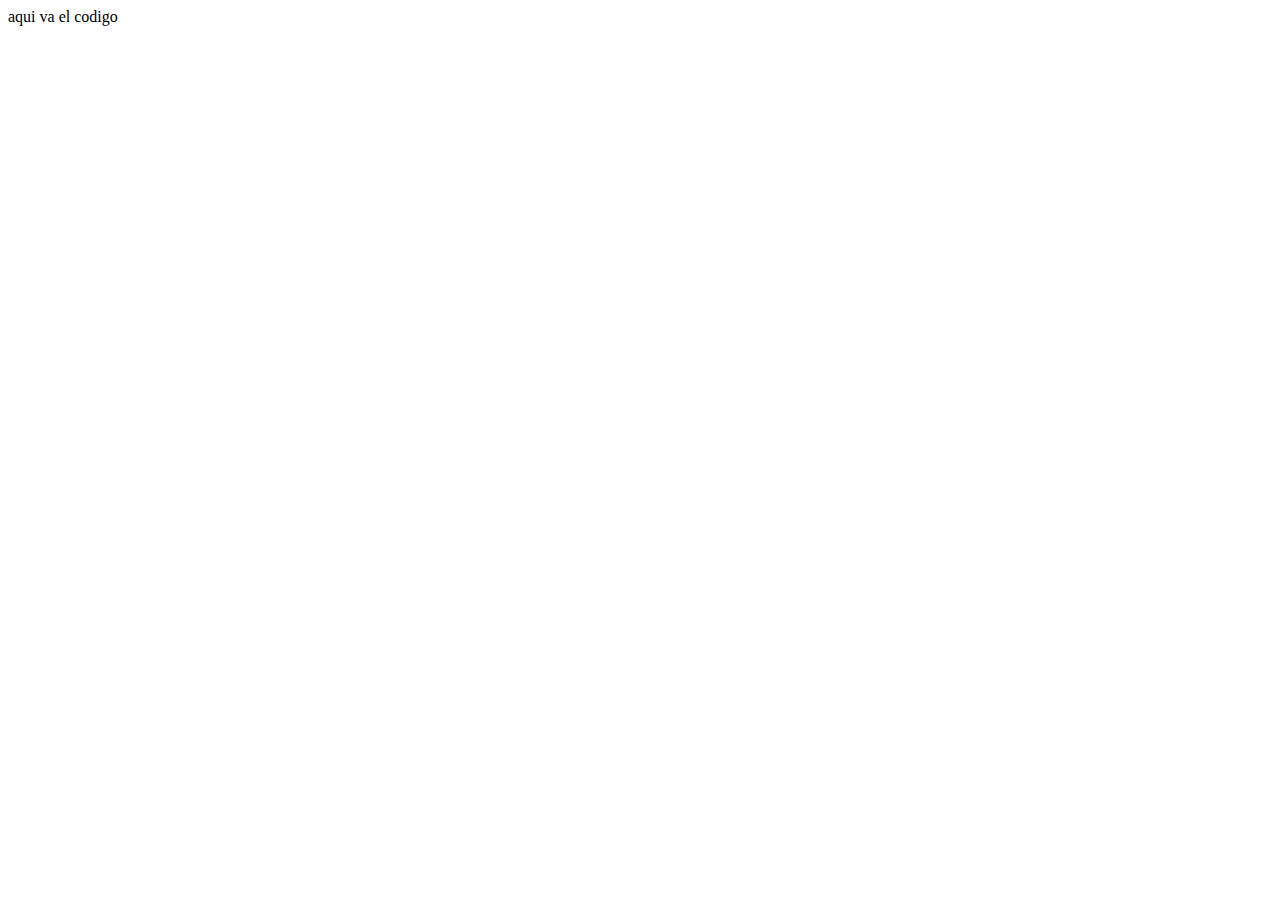
==== 01 Cesar/index.html @ a75551a4 "Cifrado Cesar" ====
<!DOCTYPE html>
<html lang="en">
<head>
    <meta charset="UTF-8">
    <meta http-equiv="X-UA-Compatible" content="IE=edge">
    <meta name="viewport" content="width=device-width, initial-scale=1.0">
    <title>Document</title>
</head>
<body>
    aqui va el codigo
</body>
</html>
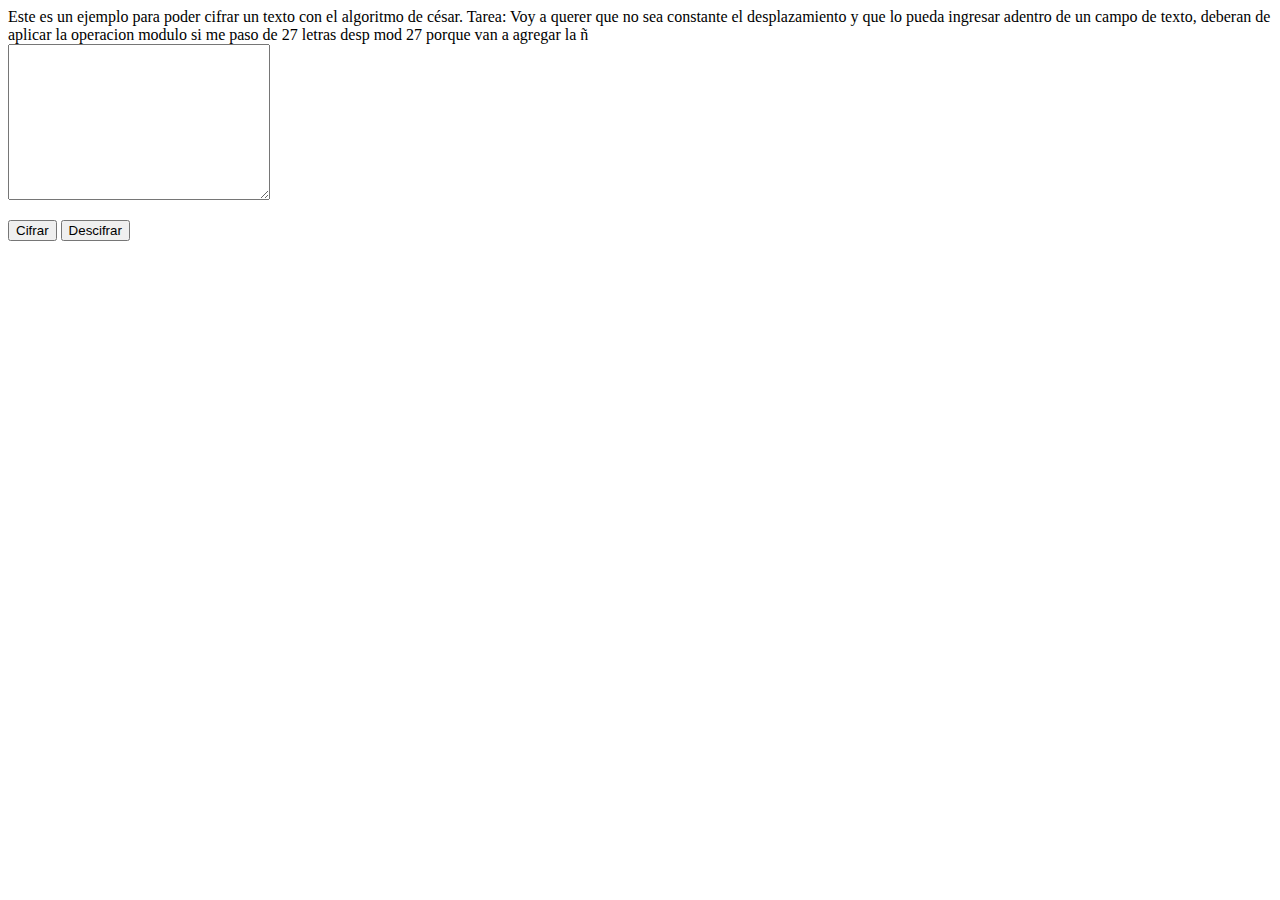
==== commit fe075341: "html algoritmo Cesar" ====
--- a/01 Cesar/index.html
+++ b/01 Cesar/index.html
@@ -4,9 +4,28 @@
     <meta charset="UTF-8">
     <meta http-equiv="X-UA-Compatible" content="IE=edge">
     <meta name="viewport" content="width=device-width, initial-scale=1.0">
-    <title>Document</title>
+    <title>Algorítmo César</title>
 </head>
 <body>
-    aqui va el codigo
+    Este es un ejemplo para poder cifrar un texto con el algoritmo de césar.
+
+    Tarea:
+
+    Voy a querer que no sea constante el desplazamiento y que lo pueda ingresar
+    adentro de un campo de texto, deberan de aplicar la operacion modulo
+    si me paso de 27 letras
+
+    desp  mod 27 
+
+    porque van a agregar la ñ
+    
+    <br>
+    <textarea id="cadena" cols="30" rows="10"></textarea>
+    <br>
+    <p><input type="button" value="Cifrar" onclick="cifrar()" >
+        <input type="button" value="Descifrar" onclick="descifrar()" ></p>
+    <div id="resultado" >
+
+    </div>
 </body>
 </html>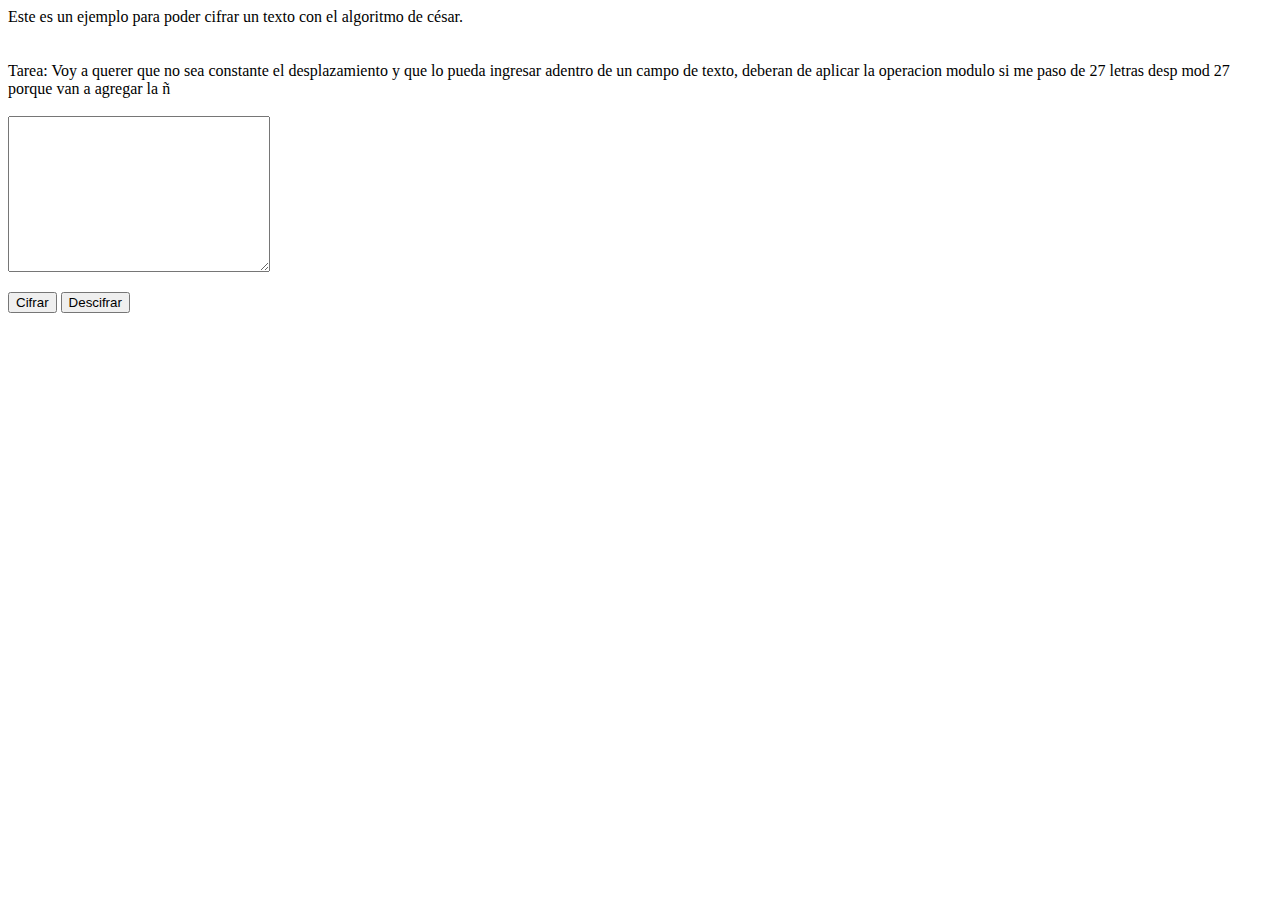
==== commit 1c6a31af: "html algoritmo Cesar" ====
--- a/01 Cesar/index.html
+++ b/01 Cesar/index.html
@@ -5,9 +5,14 @@
     <meta http-equiv="X-UA-Compatible" content="IE=edge">
     <meta name="viewport" content="width=device-width, initial-scale=1.0">
     <title>Algorítmo César</title>
+    <link rel="stylesheet" href="css/style.css">
 </head>
 <body>
     Este es un ejemplo para poder cifrar un texto con el algoritmo de césar.
+
+    <br>
+    <br>
+    <br>
 
     Tarea:
 
@@ -18,7 +23,8 @@
     desp  mod 27 
 
     porque van a agregar la ñ
-    
+
+    <br>
     <br>
     <textarea id="cadena" cols="30" rows="10"></textarea>
     <br>
@@ -27,5 +33,8 @@
     <div id="resultado" >
 
     </div>
+
+    <script src="js/cesar.js" ></script>
+
 </body>
 </html>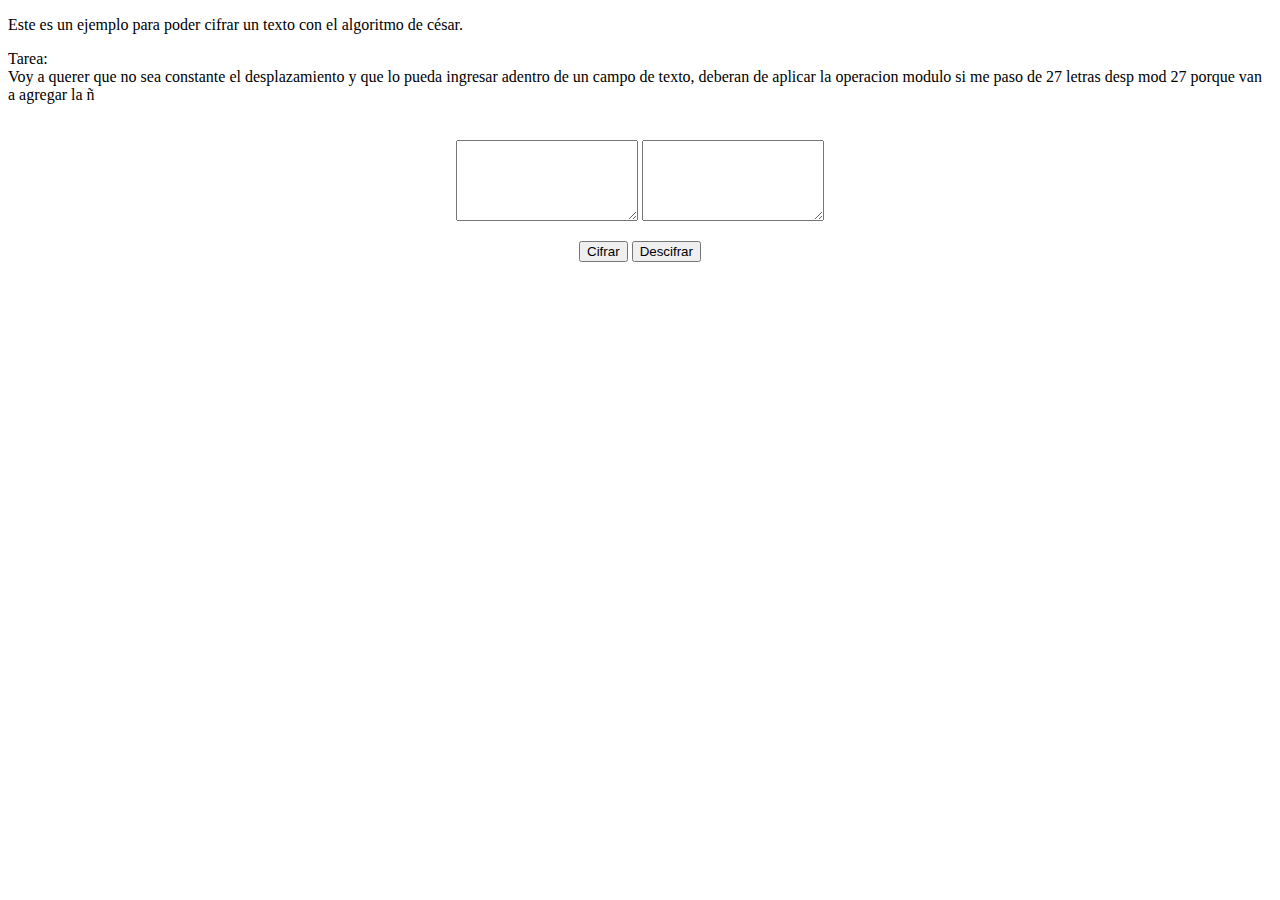
==== commit 6df496bb: "index cifrado Cesar" ====
--- a/01 Cesar/index.html
+++ b/01 Cesar/index.html
@@ -5,17 +5,16 @@
     <meta http-equiv="X-UA-Compatible" content="IE=edge">
     <meta name="viewport" content="width=device-width, initial-scale=1.0">
     <title>Algorítmo César</title>
-    <link rel="stylesheet" href="css/style.css">
+    <link rel="stylesheet" href="css/styleCesar.css">
 </head>
 <body>
-    Este es un ejemplo para poder cifrar un texto con el algoritmo de césar.
+    <p class="txtEjemplo"> 
+        Este es un ejemplo para poder cifrar un texto con el algoritmo de césar.
+    </p>
 
+    <div class="txtTarea">
+    Tarea:
     <br>
-    <br>
-    <br>
-
-    Tarea:
-
     Voy a querer que no sea constante el desplazamiento y que lo pueda ingresar
     adentro de un campo de texto, deberan de aplicar la operacion modulo
     si me paso de 27 letras
@@ -24,17 +23,25 @@
 
     porque van a agregar la ñ
 
+    </div>
+
+    <center>
     <br>
     <br>
-    <textarea id="cadena" cols="30" rows="10"></textarea>
+    <textarea id="cadena" cols="20" rows="5"></textarea>
+    
+    <textarea id="operacion" cols="20" rows="5"></textarea>
+
     <br>
     <p><input type="button" value="Cifrar" onclick="cifrar()" >
         <input type="button" value="Descifrar" onclick="descifrar()" ></p>
-    <div id="resultado" >
+
+    <div id="resultado" class="txtCifrado">
 
     </div>
+    </center>
 
-    <script src="js/cesar.js" ></script>
+    <script src="js/CifradoCesar.js" ></script>
 
 </body>
 </html>